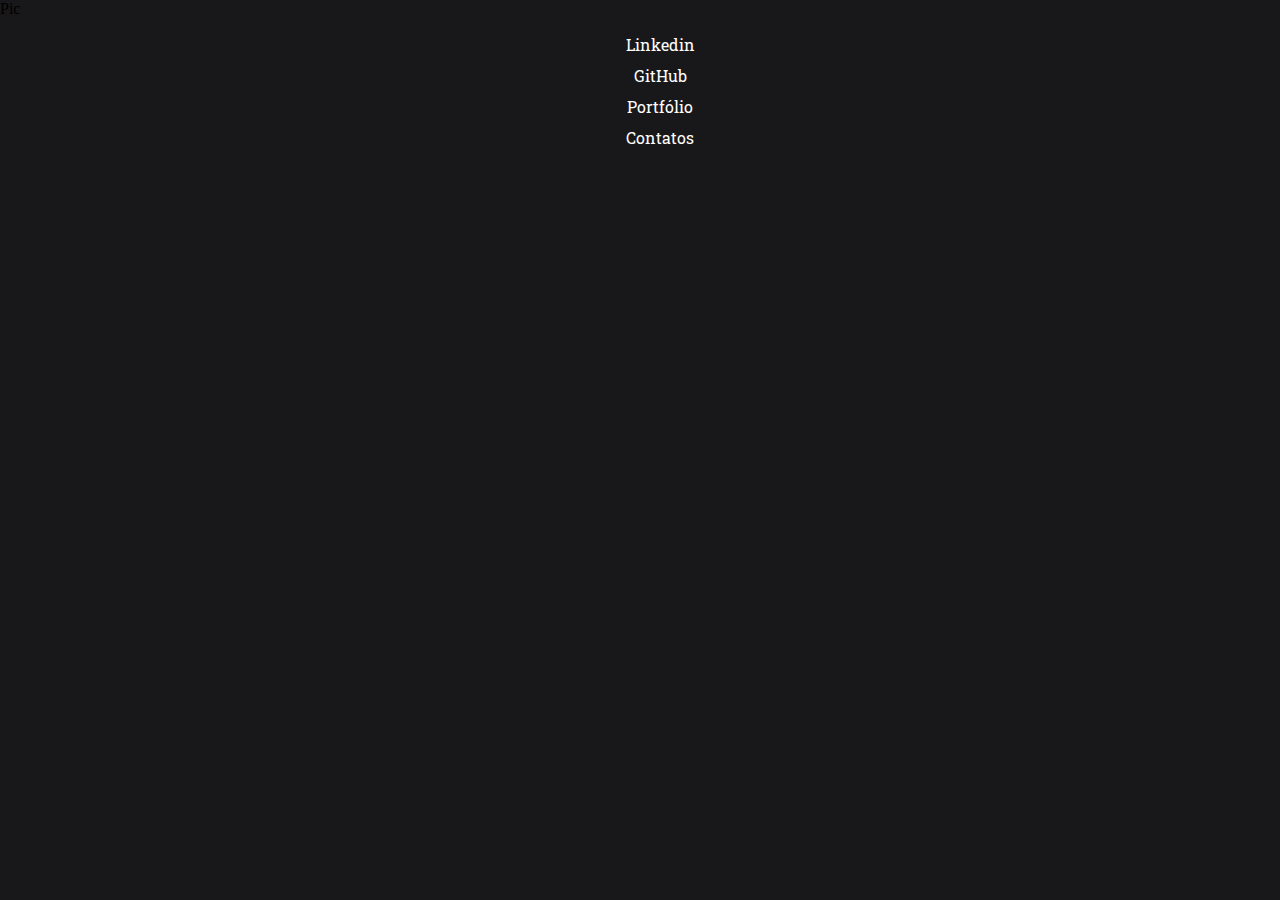
==== linktree/index.html @ 6836ab80 "initial commit" ====
<!DOCTYPE html>
<html lang="pt-br">
  <head>
    <meta charset="UTF-8" />
    <meta name="viewport" content="width=device-width, initial-scale=1.0" />
    <title>LinkTree</title>
    <link rel="stylesheet" href="style.css" />
  </head>
  <body>
    <label class="picture" tabindex="0">
      <input type="file" accept="image/*" class="picture__input" />
      <span class="picture__image">Pic</span>
    </label>
    
    <ul class="link-tree">
      <li><a href="#">Linkedin</a></li>
      <li><a href="#">GitHub</a></li>
      <li><a href="#">Portfólio</a></li>
      <li><a href="#">Contatos</a></li>
    </ul>
  </body>
</html>
---- linktree/style.css ----
@import url("https://fonts.googleapis.com/css2?family=Roboto+Slab:wght@300&display=swap");

body {
  margin: 0;
  padding: 0;
  background-color: #18181b;
}

.picture__input {
  display: none;
}

ul {
  list-style: none;
}

.link-tree {
  display: flex;
  flex-direction: column;
  gap: 10px;
  align-items: center;
  font-family: 'Roboto Slab', serif;
}

a {
  text-decoration: none;
  color: #fff;
}
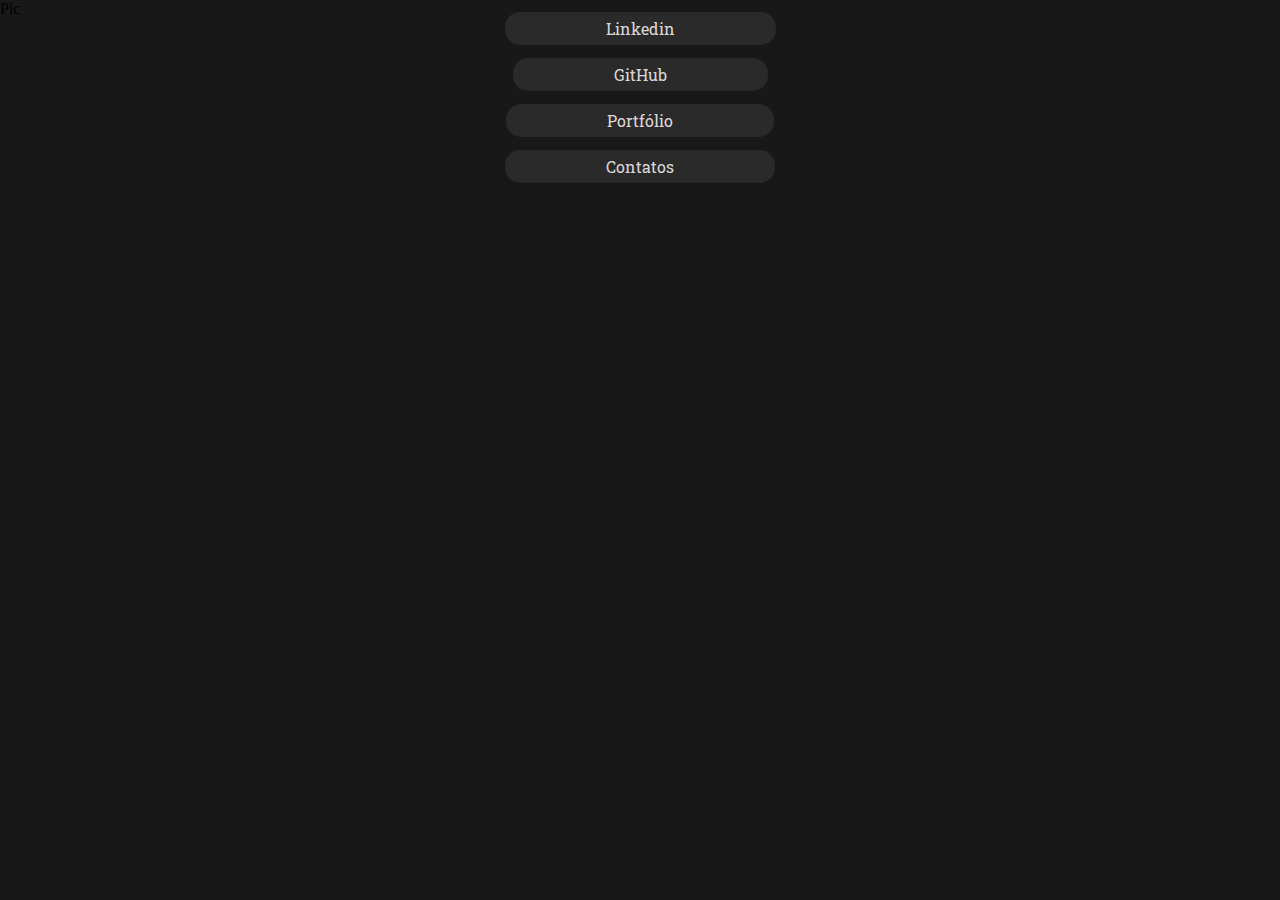
==== commit 5a8fbb22: "troca das tags ul li para div como pai para os links" ====
--- a/linktree/index.html
+++ b/linktree/index.html
@@ -11,12 +11,12 @@
       <input type="file" accept="image/*" class="picture__input" />
       <span class="picture__image">Pic</span>
     </label>
-    
-    <ul class="link-tree">
-      <li><a href="#">Linkedin</a></li>
-      <li><a href="#">GitHub</a></li>
-      <li><a href="#">Portfólio</a></li>
-      <li><a href="#">Contatos</a></li>
-    </ul>
+
+    <div class="link-tree">
+      <div class="link-tree-linkedin"><a href="#">Linkedin</a></div>
+      <div class="link-tree-github"><a href="#">GitHub</a></div>
+      <div class="link-tree-portfolio"><a href="#">Portfólio</a></div>
+      <div class="link-tree-contatos"><a href="#">Contatos</a></div>
+    </div>
   </body>
 </html>
--- a/linktree/style.css
+++ b/linktree/style.css
@@ -3,26 +3,27 @@
 body {
   margin: 0;
   padding: 0;
-  background-color: #18181b;
+  background-color: #181818;
 }
 
 .picture__input {
   display: none;
 }
 
-ul {
+.link-tree{
   list-style: none;
-}
-
-.link-tree {
   display: flex;
   flex-direction: column;
-  gap: 10px;
+  gap: 25px;
   align-items: center;
   font-family: 'Roboto Slab', serif;
 }
 
 a {
   text-decoration: none;
-  color: #fff;
+  color: rgba(250, 246, 246, 0.866);
+  border: 1px solid rgba(22, 24, 35, 0.12);
+  border-radius: 15px;
+  background: rgba(255, 255, 255, 0.08);
+  padding: 5px 100px;
 }
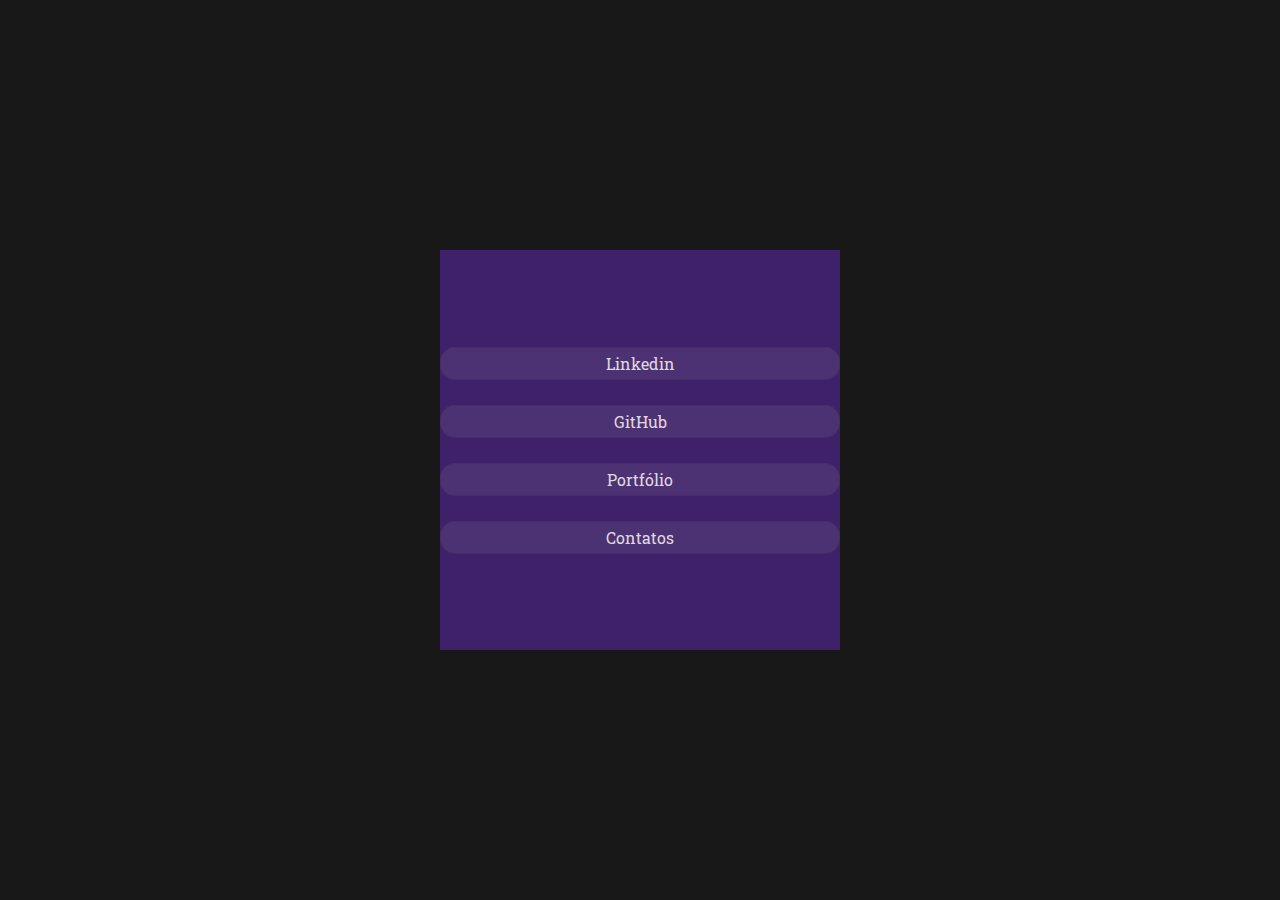
==== commit 9fc2116b: "centralizando as divs e testando alterações de estilo para os links" ====
--- a/linktree/index.html
+++ b/linktree/index.html
@@ -7,16 +7,11 @@
     <link rel="stylesheet" href="style.css" />
   </head>
   <body>
-    <label class="picture" tabindex="0">
-      <input type="file" accept="image/*" class="picture__input" />
-      <span class="picture__image">Pic</span>
-    </label>
-
     <div class="link-tree">
-      <div class="link-tree-linkedin"><a href="#">Linkedin</a></div>
-      <div class="link-tree-github"><a href="#">GitHub</a></div>
-      <div class="link-tree-portfolio"><a href="#">Portfólio</a></div>
-      <div class="link-tree-contatos"><a href="#">Contatos</a></div>
+      <div class="link-tree-itens"><a href="#">Linkedin</a></div>
+      <div class="link-tree-itens"><a href="#">GitHub</a></div>
+      <div class="link-tree-itens"><a href="#">Portfólio</a></div>
+      <div class="link-tree-itens"><a href="#">Contatos</a></div>
     </div>
   </body>
 </html>
--- a/linktree/style.css
+++ b/linktree/style.css
@@ -4,26 +4,36 @@
   margin: 0;
   padding: 0;
   background-color: #181818;
+  align-items: center;
+  justify-content: center;
+  display: flex;
 }
 
-.picture__input {
-  display: none;
-}
 
 .link-tree{
   list-style: none;
   display: flex;
   flex-direction: column;
   gap: 25px;
-  align-items: center;
+  justify-content: center;
   font-family: 'Roboto Slab', serif;
+  width: 400px;
+  height: 400px;
+  background: rgb(62, 33, 104);
+  margin-top: 250px;
 }
 
-a {
-  text-decoration: none;
-  color: rgba(250, 246, 246, 0.866);
+.link-tree-itens {
+  display: flex;
+  align-items: center;
+  justify-content: center;
   border: 1px solid rgba(22, 24, 35, 0.12);
   border-radius: 15px;
   background: rgba(255, 255, 255, 0.08);
   padding: 5px 100px;
 }
+
+a {
+  text-decoration: none;
+  color: rgba(250, 246, 246, 0.866)
+}
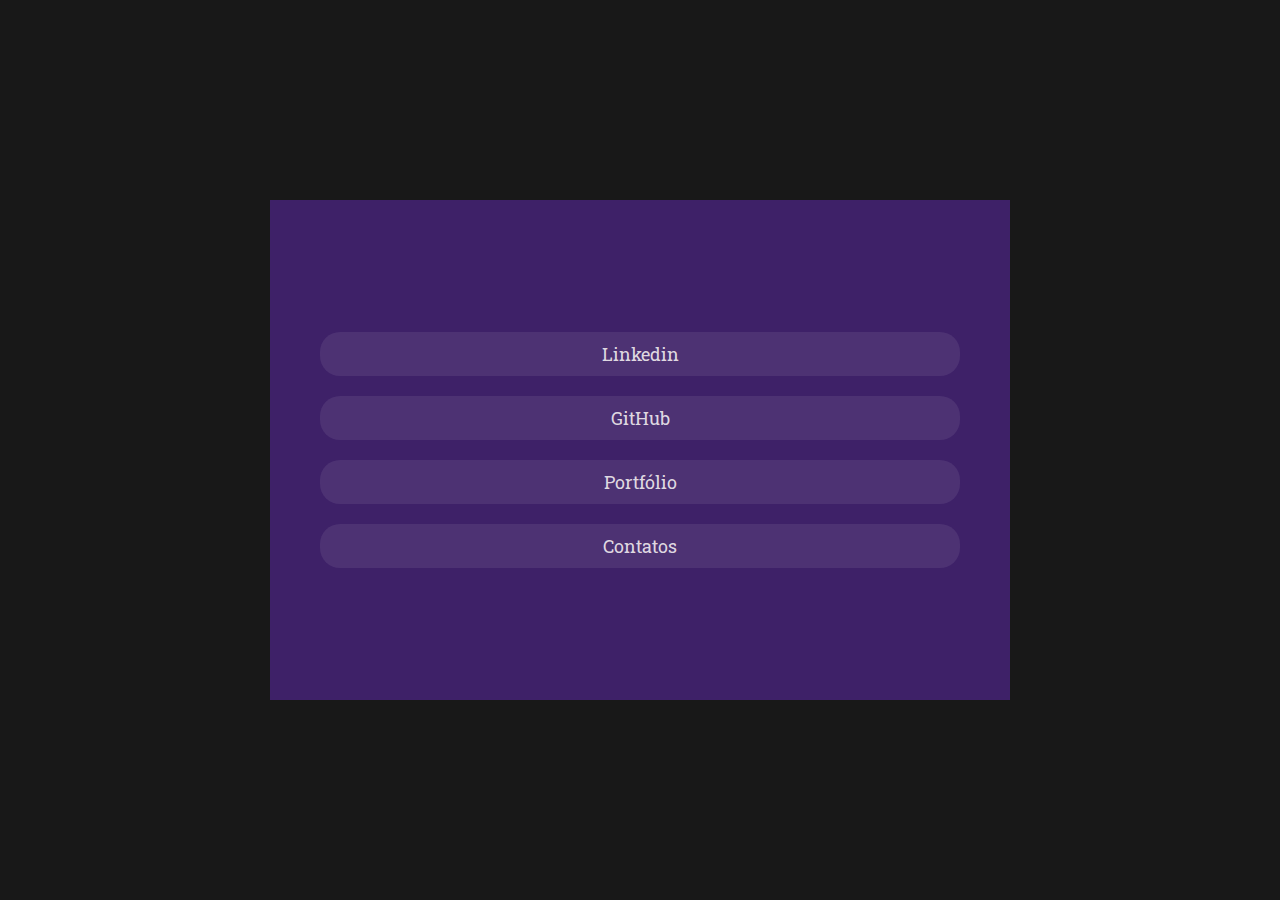
==== commit 133a7946: "linktree container positioning adjust" ====
--- a/linktree/index.html
+++ b/linktree/index.html
@@ -7,11 +7,13 @@
     <link rel="stylesheet" href="style.css" />
   </head>
   <body>
-    <div class="link-tree">
-      <div class="link-tree-itens"><a href="#">Linkedin</a></div>
-      <div class="link-tree-itens"><a href="#">GitHub</a></div>
-      <div class="link-tree-itens"><a href="#">Portfólio</a></div>
-      <div class="link-tree-itens"><a href="#">Contatos</a></div>
+    <div class="container">
+      <div class="link-tree">
+        <a href="#">Linkedin</a>
+        <a href="#">GitHub</a>
+        <a href="#">Portfólio</a>
+        <a href="#">Contatos</a>
+      </div>
     </div>
   </body>
 </html>
--- a/linktree/style.css
+++ b/linktree/style.css
@@ -1,39 +1,50 @@
 @import url("https://fonts.googleapis.com/css2?family=Roboto+Slab:wght@300&display=swap");
+
+html{
+  width: 100%;
+  height: 100%;
+}
 
 body {
   margin: 0;
   padding: 0;
   background-color: #181818;
-  align-items: center;
-  justify-content: center;
-  display: flex;
+  width: 100%;
+  height: 100%;
 }
 
-
-.link-tree{
-  list-style: none;
-  display: flex;
-  flex-direction: column;
-  gap: 25px;
-  justify-content: center;
-  font-family: 'Roboto Slab', serif;
-  width: 400px;
-  height: 400px;
-  background: rgb(62, 33, 104);
-  margin-top: 250px;
-}
-
-.link-tree-itens {
+.container{
   display: flex;
   align-items: center;
   justify-content: center;
-  border: 1px solid rgba(22, 24, 35, 0.12);
-  border-radius: 15px;
-  background: rgba(255, 255, 255, 0.08);
-  padding: 5px 100px;
+  height: 100%;
 }
 
-a {
+.link-tree{
+  display: flex;
+  flex-direction: column;
+  justify-content: center;
+  align-items: center;
+  gap: 20px;
+  padding: 50px;
+  width: 50%;
+  height: 400px;
+  background: rgb(62, 33, 104);
+}
+
+.link-tree > a{
+  text-align: center;
+  border-radius: 20px;
+  background: rgba(255, 255, 255, 0.08);
+  font-family: 'Roboto Slab', serif;
+  font-size: large;
+  width: 100%;
+  padding: 10px 0px;
   text-decoration: none;
-  color: rgba(250, 246, 246, 0.866)
+  color: rgba(250, 246, 246, 0.866);
+  transition: all 0.2s ease-in-out;
 }
+
+.link-tree > a:hover {
+  background-color: crimson;
+}
